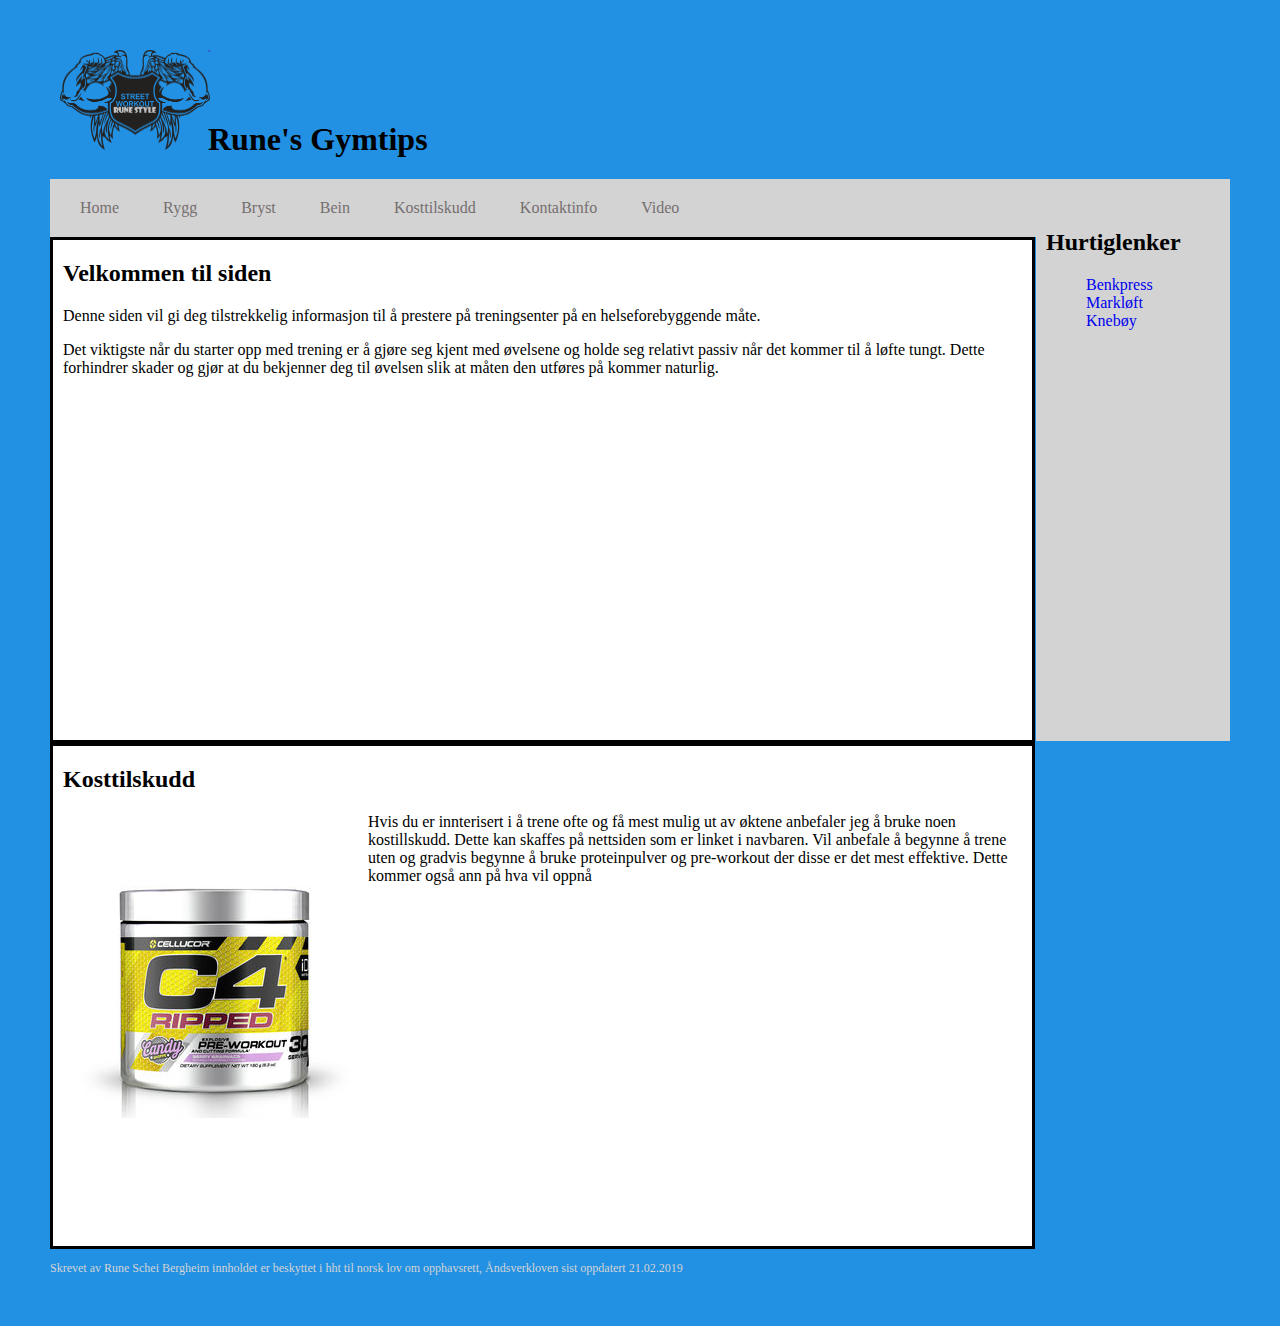
==== index.html @ 03fe3e15 "big change v2" ====
<!DOCTYPE html>
<html lang = "nb" dir="ltr">
 <head>
  <meta charset="utf-8">
  <title>Innlevering 2</title>
  <link rel="stylesheet" type= "text/css" href="main.css">

</head>
<body id=body>
  <header id="mainheader">
  <h1><img class=logo1 src="pictures/street-workout-kz-logo-21E5A0351D-seeklogo.com.png" alt="logo" width="150" height="100"> Rune's Gymtips</h1>

</header>

  <nav class="navbar">

    <a id=Home href="index.html" target="_self"> Home </a>
    <a id=rygg href="pages/Rygg.html" target=_self>   Rygg   </a>
    <a id=bryst href="pages/Brystside.html" target=_self>   Bryst   </a>
    <a id=føtter href="pages/Leggeroglår.html" target="_self">   Bein   </a>
    <a id=kosttilskudd href="https://gymgrossisten.no/" target="_blank"> Kosttilskudd </a>
    <a id =kontakt href="pages/Kontakt.html" target="_self"> Kontaktinfo</a>
    <a id=video href="pages/Video.html" target="_self"> Video</a>
  </nav>
<article class="article1">
<h2>Velkommen til siden</h2>
<p>Denne siden vil gi deg tilstrekkelig informasjon til å prestere på treningsenter på en helseforebyggende måte.</p>
<p>Det viktigste når du starter opp med trening er å gjøre seg kjent med øvelsene og holde seg relativt passiv når det kommer til å løfte tungt. Dette forhindrer skader og gjør at du bekjenner deg til øvelsen slik at måten den utføres på kommer naturlig.</p>


</article>
<aside class="aside1">
  <h2>Hurtiglenker</h2>
  <ul style="list-style-type:none;">
    <li><nav>
      <a href="pages/brystside.html" target="_blank"> Benkpress</a>
    </nav> </li>
    <li><nav>
      <a href="pages/rygg.html" target="_blank"> Markløft </a>
    </nav></li>
    <li>
      <nav>
        <a href="pages/leggeroglår.html" target="_blank"> Knebøy</a>
    </nav>
  </li>
  </ul>
</aside>
<article class="article2">
  <h2> Kosttilskudd</h2>
  <img src="pictures/preworkout.jpg" alt="preworkout" ALIGN="left">
  <p>Hvis du er innterisert i å trene ofte og få mest mulig ut av øktene anbefaler jeg å bruke noen kostillskudd. Dette kan skaffes på nettsiden som er linket i navbaren.
  Vil anbefale å begynne å trene uten og gradvis begynne å bruke proteinpulver og pre-workout der disse er det mest effektive. Dette kommer også ann på hva vil oppnå</p>
</article>
<footer class="footer"><p> Skrevet av Rune Schei Bergheim
innholdet er beskyttet i hht
til norsk lov om opphavsrett, Åndsverkloven

 sist oppdatert 21.02.2019 </p></footer>
</body>
</html>
---- main.css ----
#body{
  background-color:#2291E4;
  margin: 50px;
}

#mainheader
{
  background-color: #2291E4;
}

.logo1
{
  position: relative;
left: 10px;
}
.navbar
{
border: hidden;
background-color: #D3D3D3;
padding: 20px;

}
#Home
{
  display: inline;
  border:hidden;
  padding: 10px;
  margin-right: 10px;

  color: #756F6F;
}
#rygg {
display: inline;
border:hidden;
padding: 10px;
margin-left: 10px;


color: #756F6F;
}

#bryst{
border:hidden;
display: inline;
padding: 10px;
margin-left: 20px;

color: #756F6F;
}
#føtter{
  border:hidden;
  display: inline;
padding: 10px;
margin-left: 20px;

color: #756F6F;
}
#kosttilskudd{
  border:hidden;
  display: inline;
padding: 10px;
margin-left: 20px;

color: #756F6F;

}
#kontakt
{
  border:hidden;
  display: inline;
padding: 10px;
margin-left: 20px;

color: #756F6F;

}
#video
{
  border:hidden;
  display: inline;
padding: 10px;
margin-left: 20px;

color: #756F6F;
}

.article1
{
border:solid;
background-color: #FFFFFF;

height: 500px;
padding-left: 10px;
margin-right: 195px;


}
.aside1{
background-color: #D3D3D3;
border: hidden;
position: absolute;
top:209px;
right: 50px;
height: 532px;
width: 184px;
padding-left: 10px;
}
.article2{
  border:solid;
  background-color: #FFFFFF;

  height: 500px;
  padding-left: 10px;
  margin-right: 195px;
}

a {
  text-decoration: none;
}
.footer
{
font-size:12px;
color: #D3D3D3;
}
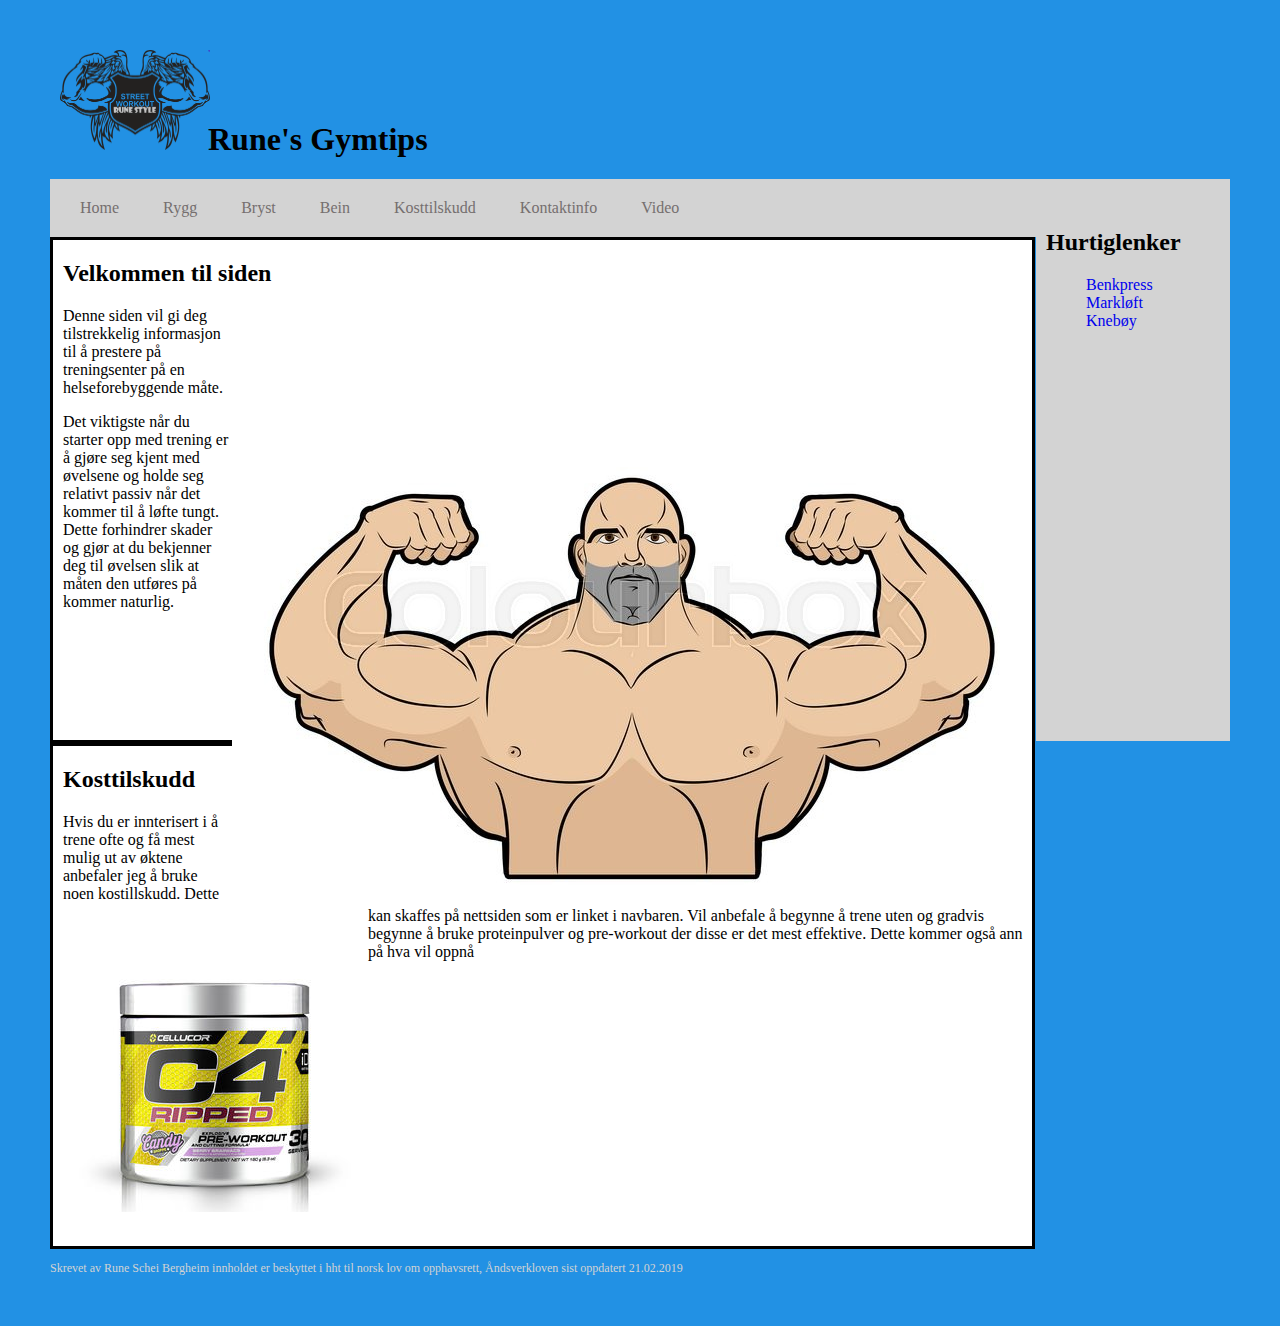
==== commit c7822391: "xd" ====
--- a/index.html
+++ b/index.html
@@ -15,15 +15,16 @@
   <nav class="navbar">
 
     <a id=Home href="index.html" target="_self"> Home </a>
-    <a id=rygg href="pages/Rygg.html" target=_self>   Rygg   </a>
-    <a id=bryst href="pages/Brystside.html" target=_self>   Bryst   </a>
-    <a id=føtter href="pages/Leggeroglår.html" target="_self">   Bein   </a>
+    <a id=rygg href="pages/rygg.html" target=_self>   Rygg   </a>
+    <a id=bryst href="pages/brystside.html" target=_self>   Bryst   </a>
+    <a id=føtter href="pages/leggeroglår.html" target="_self">   Bein   </a>
     <a id=kosttilskudd href="https://gymgrossisten.no/" target="_blank"> Kosttilskudd </a>
-    <a id =kontakt href="pages/Kontakt.html" target="_self"> Kontaktinfo</a>
-    <a id=video href="pages/Video.html" target="_self"> Video</a>
+    <a id =kontakt href="pages/kontakt.html" target="_self"> Kontaktinfo</a>
+    <a id=video href="pages/video.html" target="_self"> Video</a>
   </nav>
 <article class="article1">
 <h2>Velkommen til siden</h2>
+<img src="pictures/mainsite.jpg" alt="kjør" ALIGN="right">
 <p>Denne siden vil gi deg tilstrekkelig informasjon til å prestere på treningsenter på en helseforebyggende måte.</p>
 <p>Det viktigste når du starter opp med trening er å gjøre seg kjent med øvelsene og holde seg relativt passiv når det kommer til å løfte tungt. Dette forhindrer skader og gjør at du bekjenner deg til øvelsen slik at måten den utføres på kommer naturlig.</p>
 
@@ -51,10 +52,13 @@
   <p>Hvis du er innterisert i å trene ofte og få mest mulig ut av øktene anbefaler jeg å bruke noen kostillskudd. Dette kan skaffes på nettsiden som er linket i navbaren.
   Vil anbefale å begynne å trene uten og gradvis begynne å bruke proteinpulver og pre-workout der disse er det mest effektive. Dette kommer også ann på hva vil oppnå</p>
 </article>
+</body>
+
 <footer class="footer"><p> Skrevet av Rune Schei Bergheim
 innholdet er beskyttet i hht
 til norsk lov om opphavsrett, Åndsverkloven
 
- sist oppdatert 21.02.2019 </p></footer>
-</body>
+ sist oppdatert 21.02.2019 </p>
+</footer>
+
 </html>
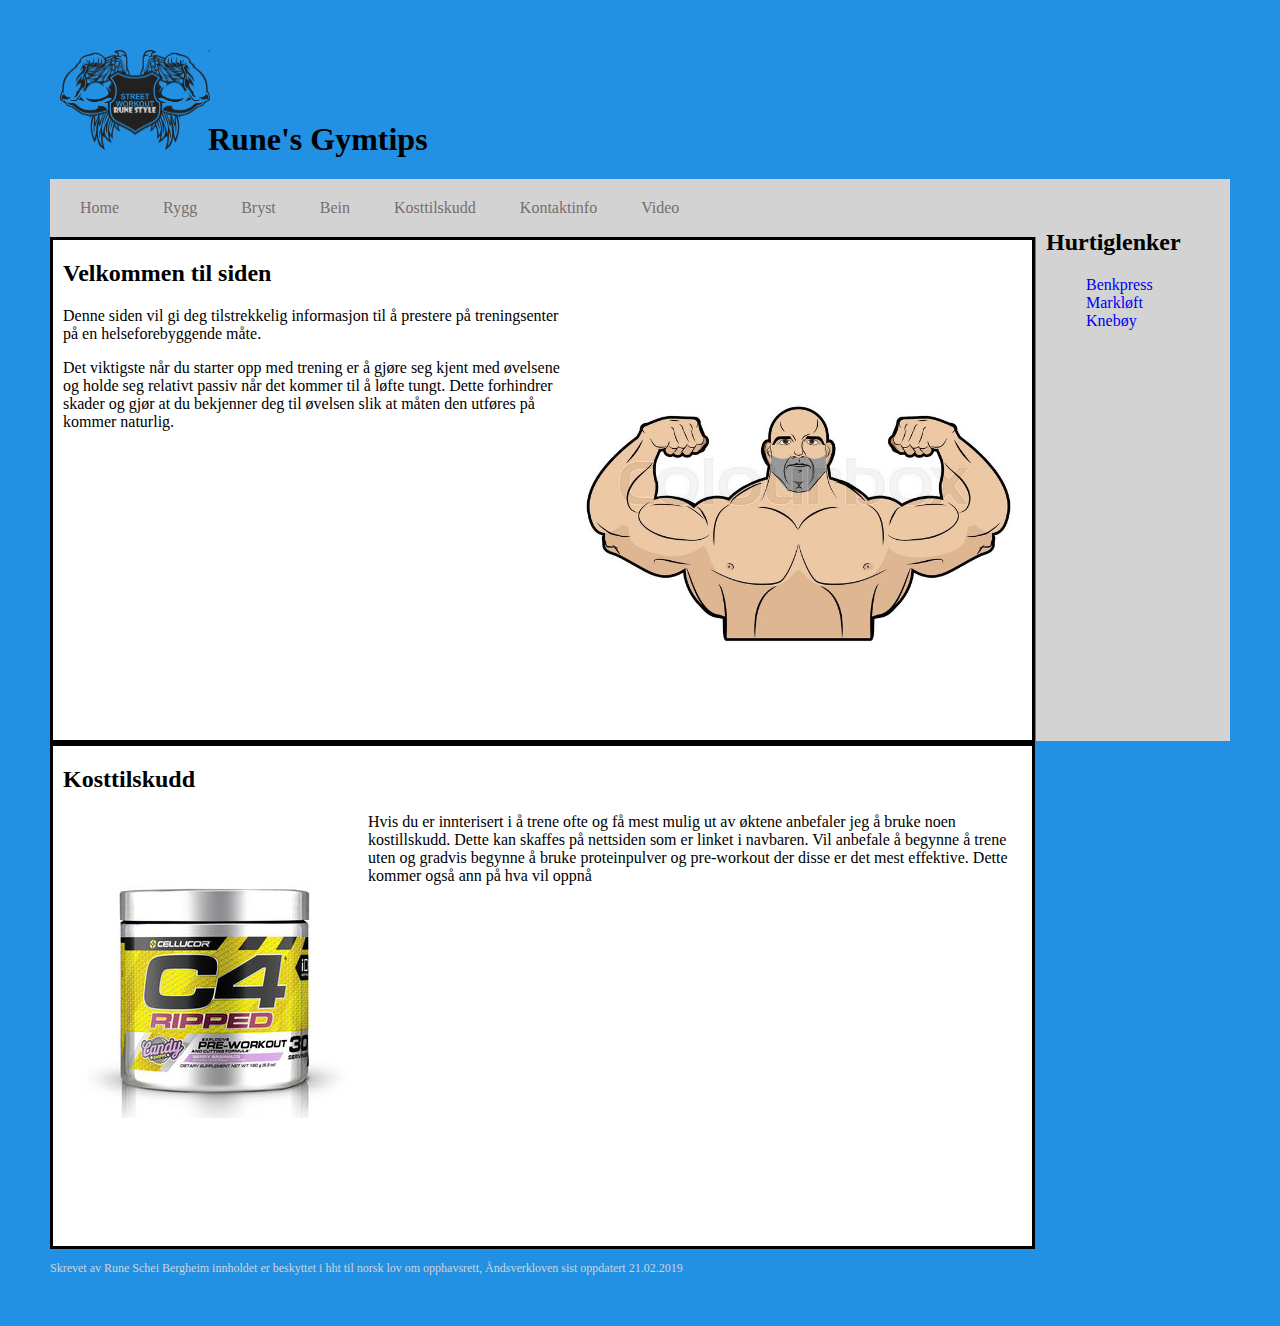
==== commit 80a1fae5: "Update index.html" ====
--- a/index.html
+++ b/index.html
@@ -24,7 +24,7 @@
   </nav>
 <article class="article1">
 <h2>Velkommen til siden</h2>
-<img src="pictures/mainsite.jpg" alt="kjør" ALIGN="right">
+<img src="pictures/mainsite.jpg" alt="kjør" ALIGN="right" height="350">
 <p>Denne siden vil gi deg tilstrekkelig informasjon til å prestere på treningsenter på en helseforebyggende måte.</p>
 <p>Det viktigste når du starter opp med trening er å gjøre seg kjent med øvelsene og holde seg relativt passiv når det kommer til å løfte tungt. Dette forhindrer skader og gjør at du bekjenner deg til øvelsen slik at måten den utføres på kommer naturlig.</p>
 
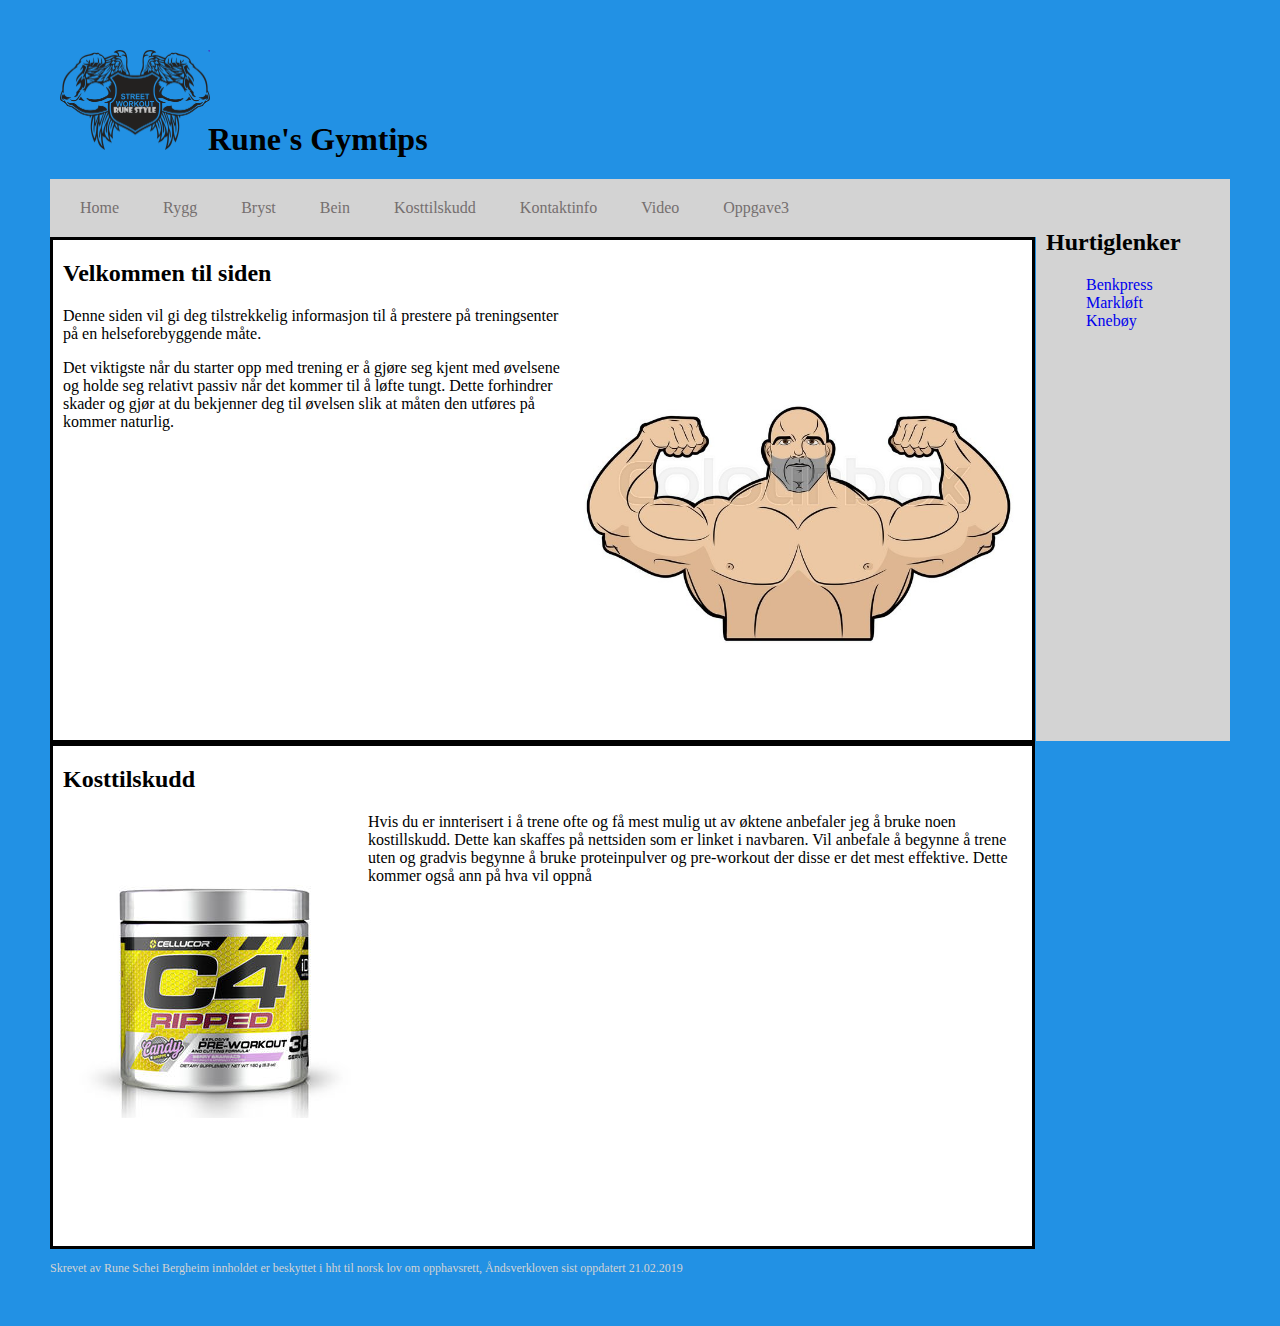
==== commit 3d9795e1: "v.1,2" ====
--- a/index.html
+++ b/index.html
@@ -21,6 +21,7 @@
     <a id=kosttilskudd href="https://gymgrossisten.no/" target="_blank"> Kosttilskudd </a>
     <a id =kontakt href="pages/kontakt.html" target="_self"> Kontaktinfo</a>
     <a id=video href="pages/video.html" target="_self"> Video</a>
+    <a id="oppgv3" href="pages/oppgv3.html" target="_self"> Oppgave3</a>
   </nav>
 <article class="article1">
 <h2>Velkommen til siden</h2>
--- a/main.css
+++ b/main.css
@@ -83,6 +83,15 @@
 
 color: #756F6F;
 }
+#oppgv3
+{
+  border:hidden;
+  display: inline;
+padding: 10px;
+margin-left: 20px;
+
+color: #756F6F; 
+}
 
 .article1
 {
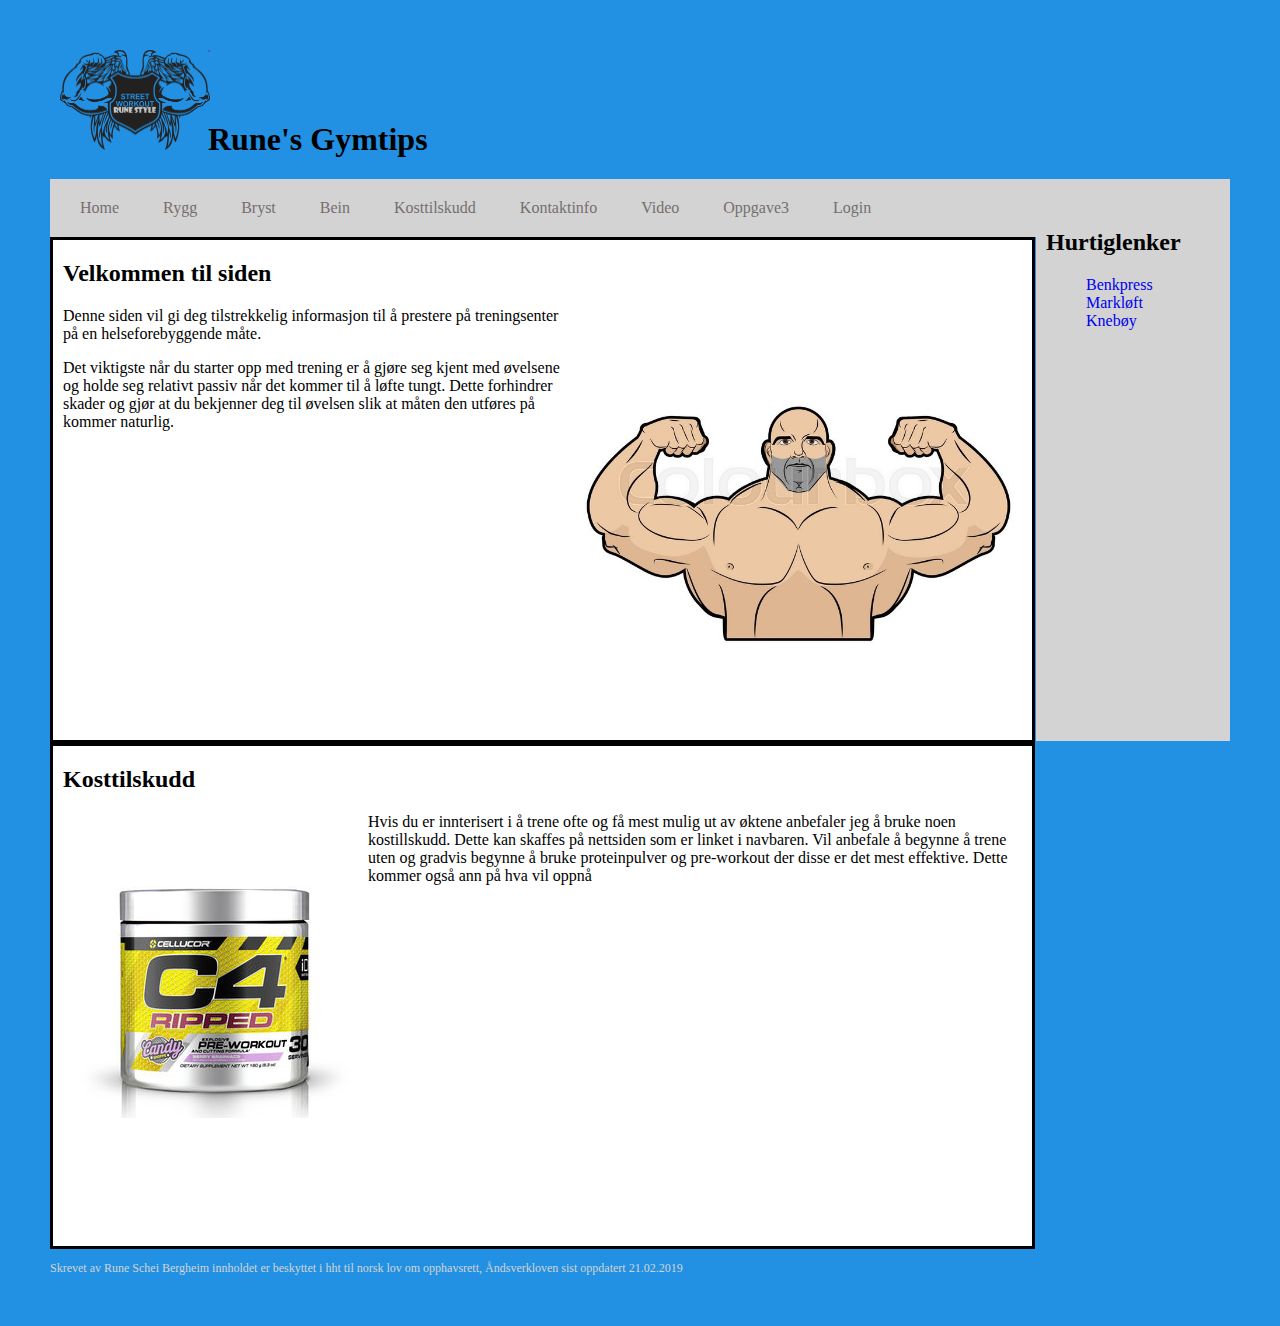
==== commit 9fbd3cbf: "added a login system" ====
--- a/index.html
+++ b/index.html
@@ -21,7 +21,8 @@
     <a id=kosttilskudd href="https://gymgrossisten.no/" target="_blank"> Kosttilskudd </a>
     <a id =kontakt href="pages/kontakt.html" target="_self"> Kontaktinfo</a>
     <a id=video href="pages/video.html" target="_self"> Video</a>
-    <a id="oppgv3" href="pages/oppgv3.html" target="_self"> Oppgave3</a>
+    <a id=oppgv3 href="pages/oppgv3.html" target="_self"> Oppgave3</a>
+    <a id=kontakt href="pages/login.html" target="_self"> Login</a>
   </nav>
 <article class="article1">
 <h2>Velkommen til siden</h2>
